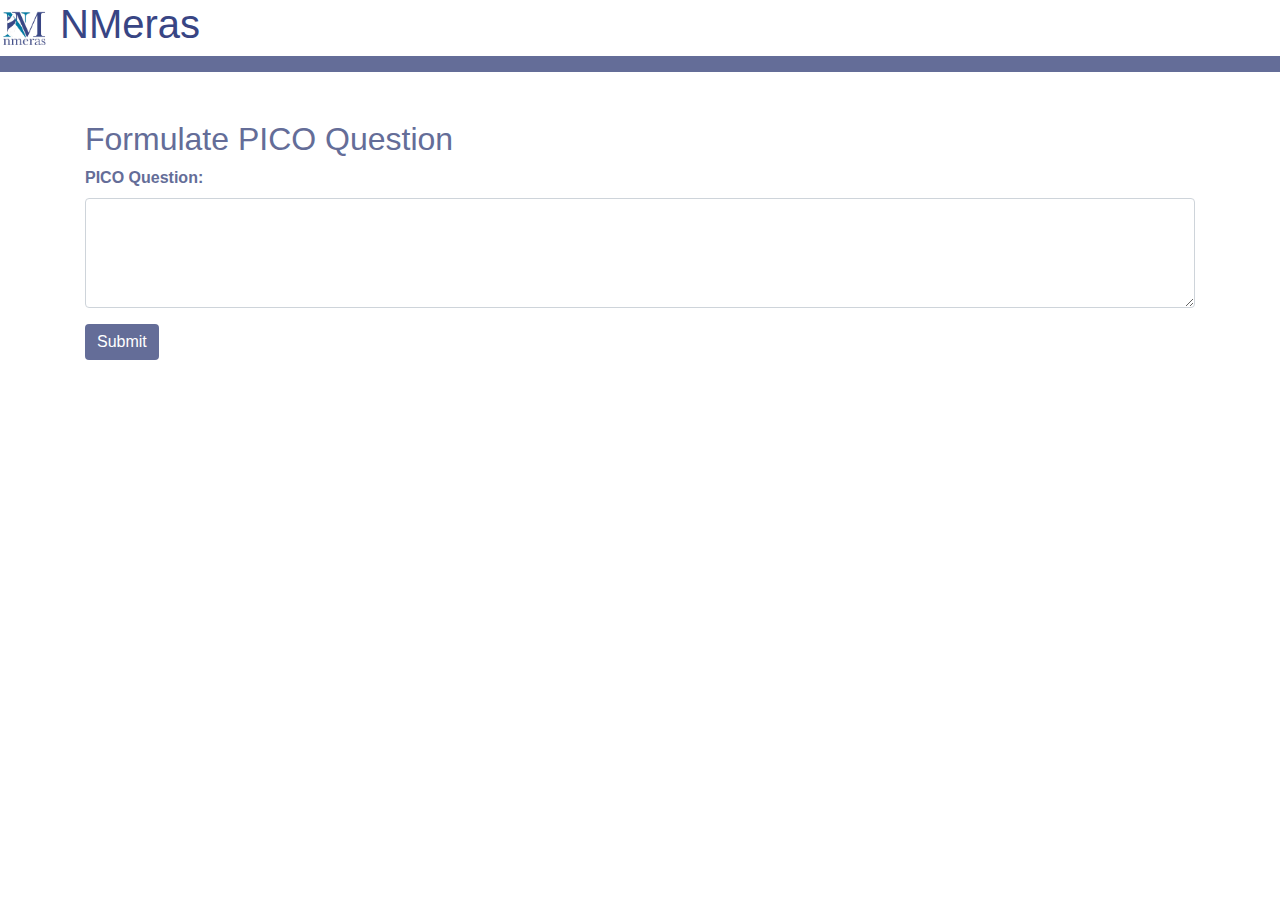
==== Pico.html @ c34f4944 "Add files via upload" ====
<!DOCTYPE html>
<html>
<head>
    <title>NMeras - AI Powered EBP Platform</title>
    
    <link rel="stylesheet" type="text/css" href="https://stackpath.bootstrapcdn.com/bootstrap/4.5.2/css/bootstrap.min.css">
    <style>
        body {
            background-color: white;
            color:#646d98;
        }
        .btn {
            background-color:#646d98;
            border:none;
        }
        .logo {
            display: flex;
            align-items: center;
            color: #384584;
            font-size: 25px;
          }
          
          .logo img {
            width: 50px; /* Adjust the width of the logo image as needed */
            margin-right: 10px; /* Add some spacing between the logo and the application name */
          }
          
          .logon {
            color: #384584;
            display: flex;
            align-items: center;
            justify-content: center;
          }
          .logon img {
            width: 80px; /* Adjust the width of the logo image as needed */
            margin-right: 10px; /* Add some spacing between the logo and the application name */
          }

        .section {
            margin-bottom: 20px;
        }

        .text-input label {
            font-weight: bold;
        }

        .result-message {
            margin-top: 10px;
        }
    </style>
</head>
<body>
    <nav>
        <div class="logo">
          <img src="images/NMERASs.png" alt="Logo">
          <h1>NMeras</h1>
      </div>
  
               
      </nav>
      
      <nav class="navbar navbar-expand-lg navbar-dark" style=" background-color:#646d98">
        <!-- Navigation links go here -->
    </nav>
    <br>
    <br>

    <main class="container">
        <div class="section">
            <h2>Formulate PICO Question</h2>
            <form id="pico-form" onsubmit="submitForm(event)">
                <div class="form-group text-input">
                    <label for="pico-question">PICO Question:</label>
                    <textarea class="form-control" id="pico-question" name="pico-question" rows="4" cols="50"></textarea>
                </div>
                <button type="submit" class="btn btn-primary">Submit</button>
            </form>
        </div>
    
        <div class="section" id="result-section" style="display: none;">
            <h2>Result</h2>
            <div id="result" class="result-message">
                <!-- Display the result or the corrected question -->
            </div>
        </div>
    
        <div class="section" id="research-section" style="display: none;">
            <h2>Find Research Similarity with PICO</h2>
            <a href="RankRresarh.html" class="btn btn-primary">PICO Research</a>
        </div>
    </main>
    
    <script>
        function submitForm(event) {
            event.preventDefault();
    
            const picoQuestion = document.getElementById('pico-question').value;
    
            // Check if the user input matches the correct question
            const correctQuestion = "In pediatric patients with type 1 diabetes, does continuous glucose monitoring improve glycemic control compared to traditional fingerstick monitoring?";
            const isCorrect = picoQuestion.trim() === correctQuestion;
    
            // Display the result or the corrected question
            const resultElement = document.getElementById('result');
            if (isCorrect) {
                resultElement.innerHTML = `<p class="text-success">Your PICO question is correct!</p>`;
    
                // Show the research section
                const researchSection = document.getElementById('research-section');
                researchSection.style.display = 'block';
            } else {
                resultElement.innerHTML = `<p class="text-danger">Incorrect PICO question. The correct question is:</p>
                                           <p>${correctQuestion}</p>`;
    
                // Hide the research section
                const researchSection = document.getElementById('research-section');
                researchSection.style.display = 'none';
            }
    
            // Show the result section
            const resultSection = document.getElementById('result-section');
            resultSection.style.display = 'block';
        }
    </script>
</body>
</html>
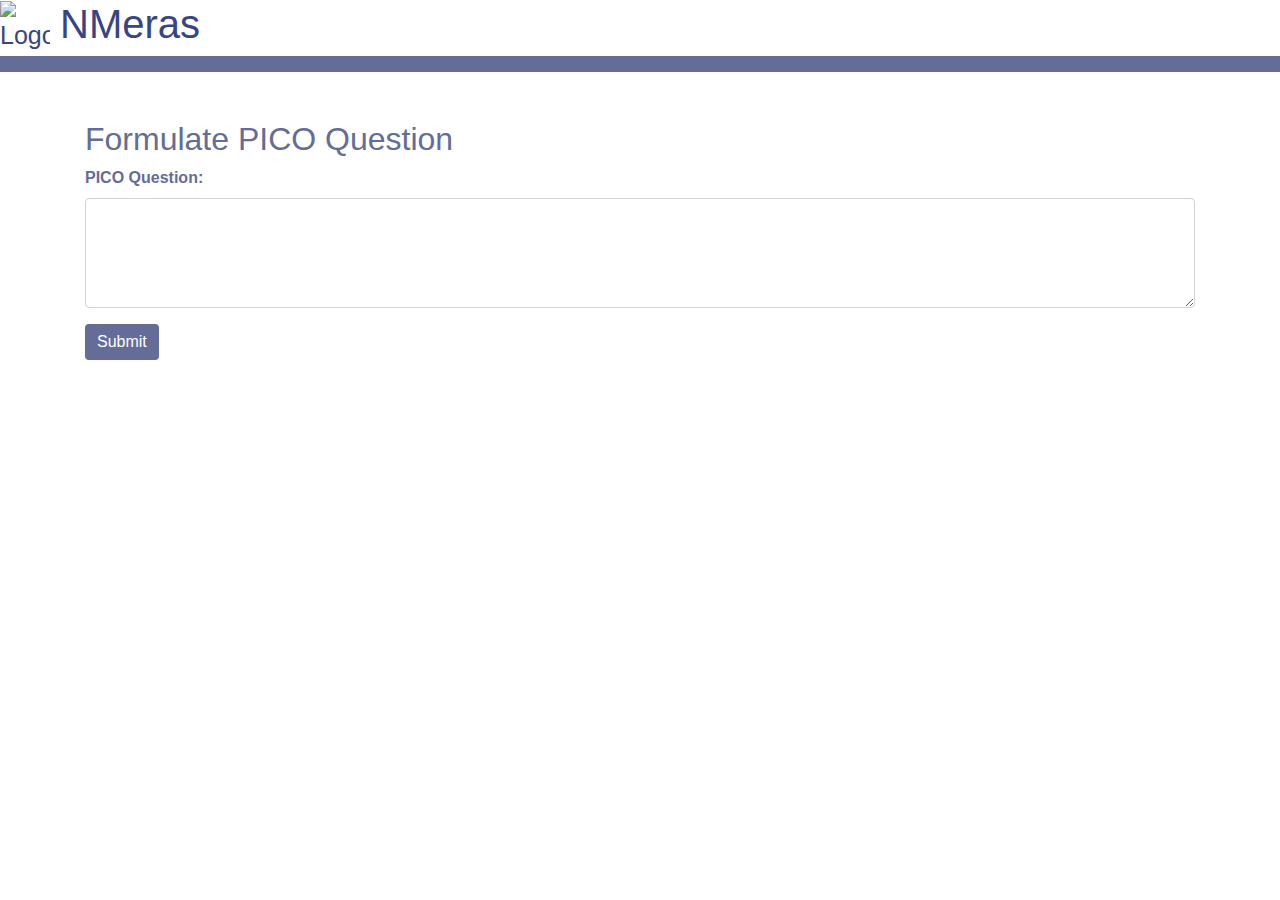
==== commit f36d2d39: "Add files via upload" ====
--- a/Pico.html
+++ b/Pico.html
@@ -52,7 +52,7 @@
 <body>
     <nav>
         <div class="logo">
-          <img src="images/NMERASs.png" alt="Logo">
+            <img src="images/NMERASs.jpeg" alt="Logo" >
           <h1>NMeras</h1>
       </div>
   
